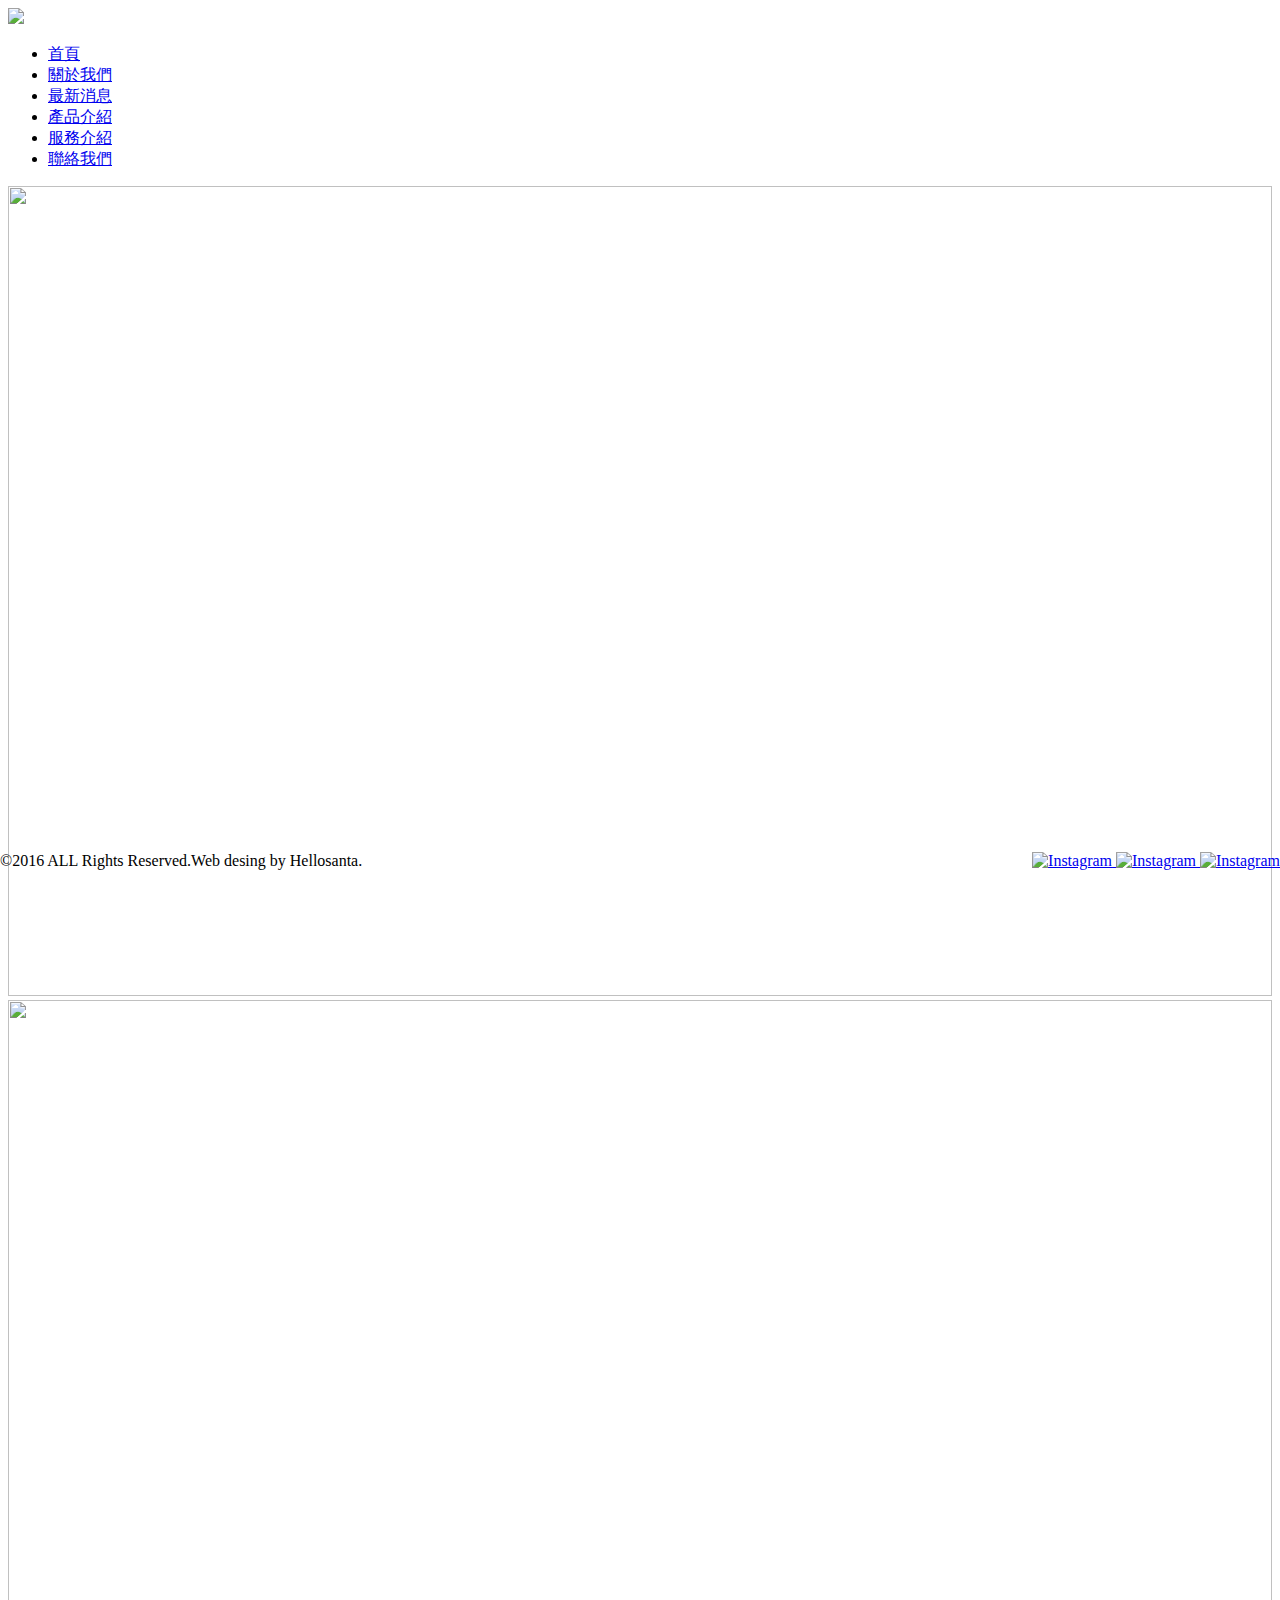
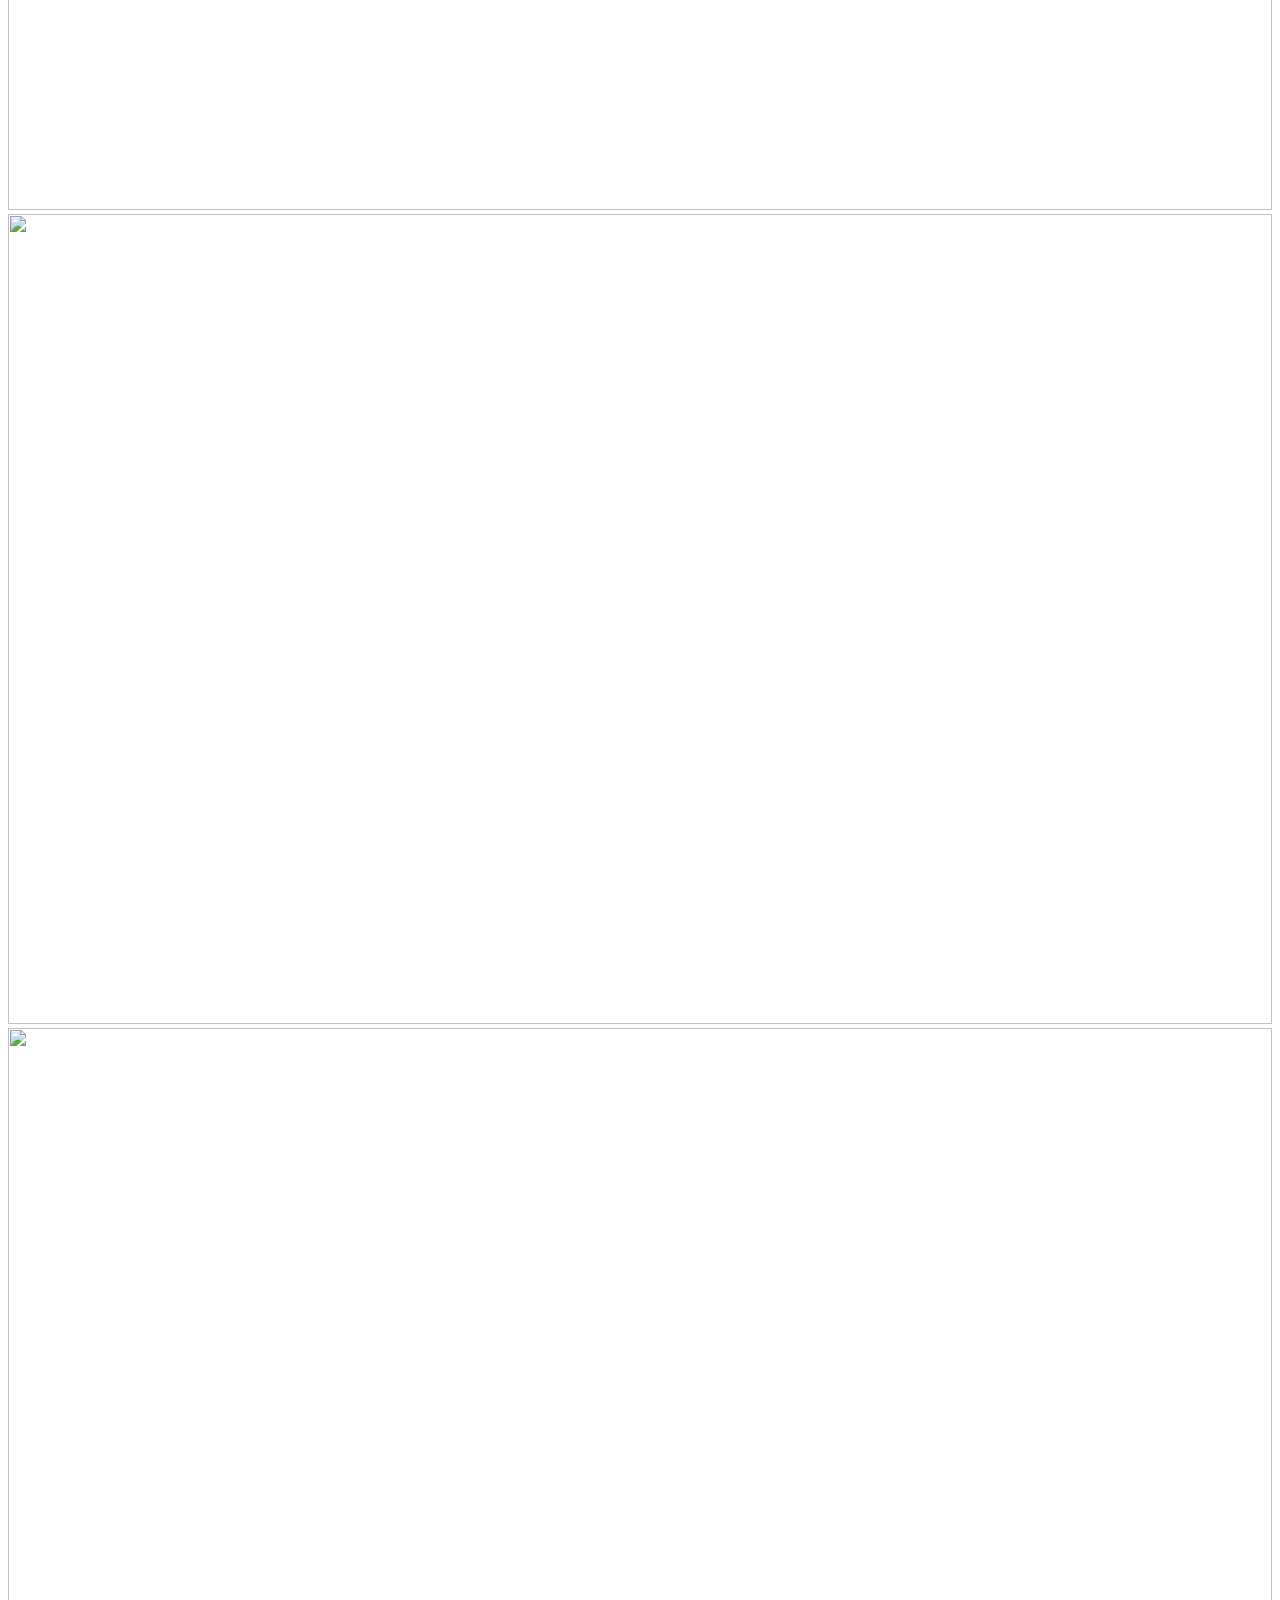
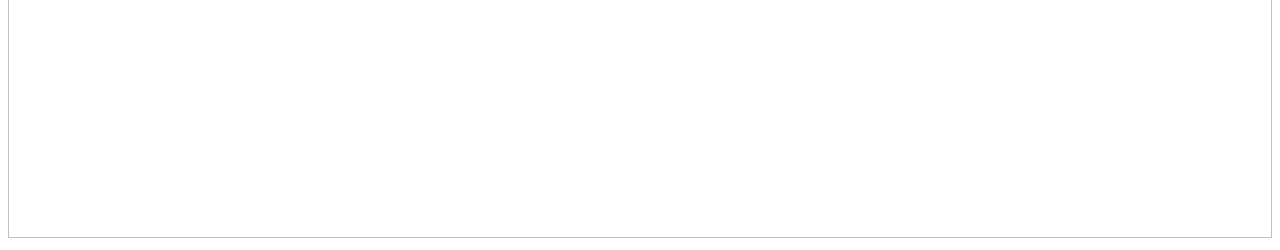
==== index.html @ 9b4804a0 "Update index.html" ====
<!DOCTYPE html>
<!-- 手客服務介紹

-->
<html>
  <head>
    <meta charset="utf-8">
      <title>首頁 | Fancy Website</title>

      <!-- 神排版工具 -->
      <link rel="stylesheet" href="css/flexboxgrid.min.css" media="all">
      <!-- 西欸司 -->
      <link rel="stylesheet" href="css/style.css" media="all">

      <!-- 視覺效果兩家發矢哭因
            首頁用不到 -->
      <!-- <script src="js/jquery.min.js"></script>
      <script src="js/parallax.js"></script> -->

      <!-- 首頁slidsow -->


  </head>



  <body>
    <!-- 全包  -->
    <div class="wraqq">


      <header class="row between-xs" id="top_add">
        <!-- logo靠左 -->
        <div class="col-xs-2 first-xs" id="logo"><a><img src="images/logo-l.png"></a></div>

        <div id="mekk" class="last-xs-8">
          <ul id="menu">
              <li><a href="index.html" class="ppink">首頁</a></li>
              <li><a href="service (副本).html" class="ppink">關於我們</a></li>
              <li><a href="newnew.html" class="ppink">最新消息</a></li>
              <li><a href="product.html" class="ppink">產品介紹</a></li>
              <li><a href="service (副本).html" class="ppink">服務介紹</a></li>
              <li><a href="service (副本).html" class="ppink">聯絡我們</a></li>
            </ul>
          </div>


      </header>




      <section >
        <!-- 視差效果 -->




      <div class="row">


        <!-- 切換面結束 -->


        <!-- 寫slidshow看看 -->
          <div class＝"position:relative "  id="slidback" style="">

            <img class ="sshow" src="images/slid/pi18.jpg"  style="width:100% ;height:90vh">
            <img class ="sshow" src="images/slid/pi19.jpg"  style="width:100% ;height:90vh">
            <img class ="sshow" src="images/slid/pi20.jpg"  style="width:100% ;height:90vh">
            <img class ="sshow" src="images/slid/pi20.jpg"  style="width:100% ;height:90vh">
            <span class="">
            <!-- <img class ="sshow" src="images/slid/pi18.jpg"  style="width:100%">
            <img class ="sshow" src="images/slid/pi19.jpg"  style="width:100%"> -->


            <div class="" style="position:absolute; left:0px; bottom:30px;" id="creainf">©2016 ALL Rights Reserved.Web desing by Hellosanta.</div>
            <div class="" style="position:absolute; right:0px; bottom:30px;">
            <a class="icon" href="http://www.instagram.com/"><img alt="Instagram" src="images/icon/facebook-logo-w.png">
            <a class="icon" href="http://www.instagram.com/"><img alt="Instagram" src="images/icon/ins-logo-w.png">
            <a class="icon" href="http://www.instagram.com/"><img alt="Instagram" src="images/icon/twitter-logo-w.png">
            </div>

            <!-- 藥包的 文字icon -->

          </span>


            <!-- <img class ="sshow" src="images/slid/pi18.jpg"  style="width:100%">
            <img class ="sshow" src="images/slid/pi19.jpg"  style="width:100%">
            <img class ="sshow" src="images/slid/pi20.jpg"  style="width:100%"> -->
            <!-- <img class ="sshow" src="/images/slid/" >
            <img class ="sshow" src="/images/slid/" > -->

            <!-- 粉紅底底底以 意行結束-->


            </div>




          <!-- 全包 -->


          <script  type="text/javascript" src="js/slid01.js"> </script>





      </section>



      <footer>


      </footer>
      <!-- /footer -->




    </div>
    <!-- 全包結束 -->
  </body>
</html>
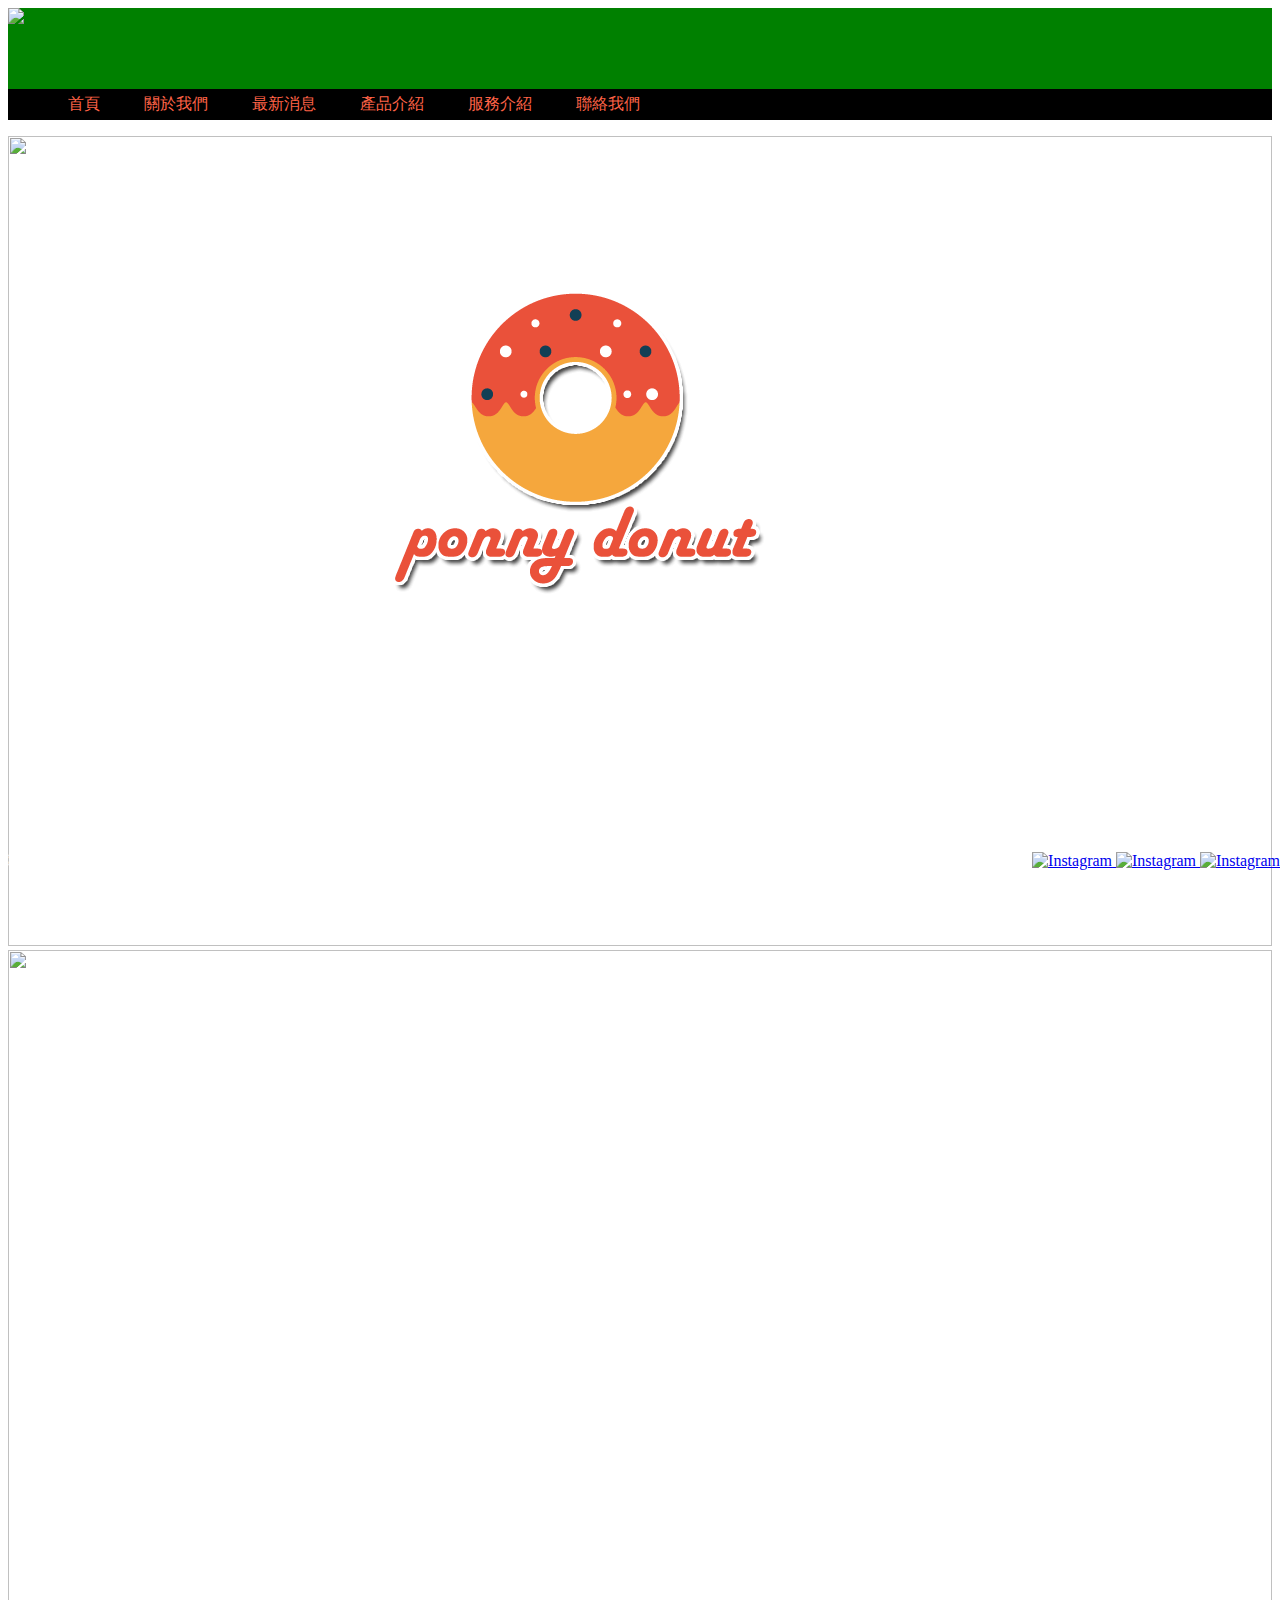
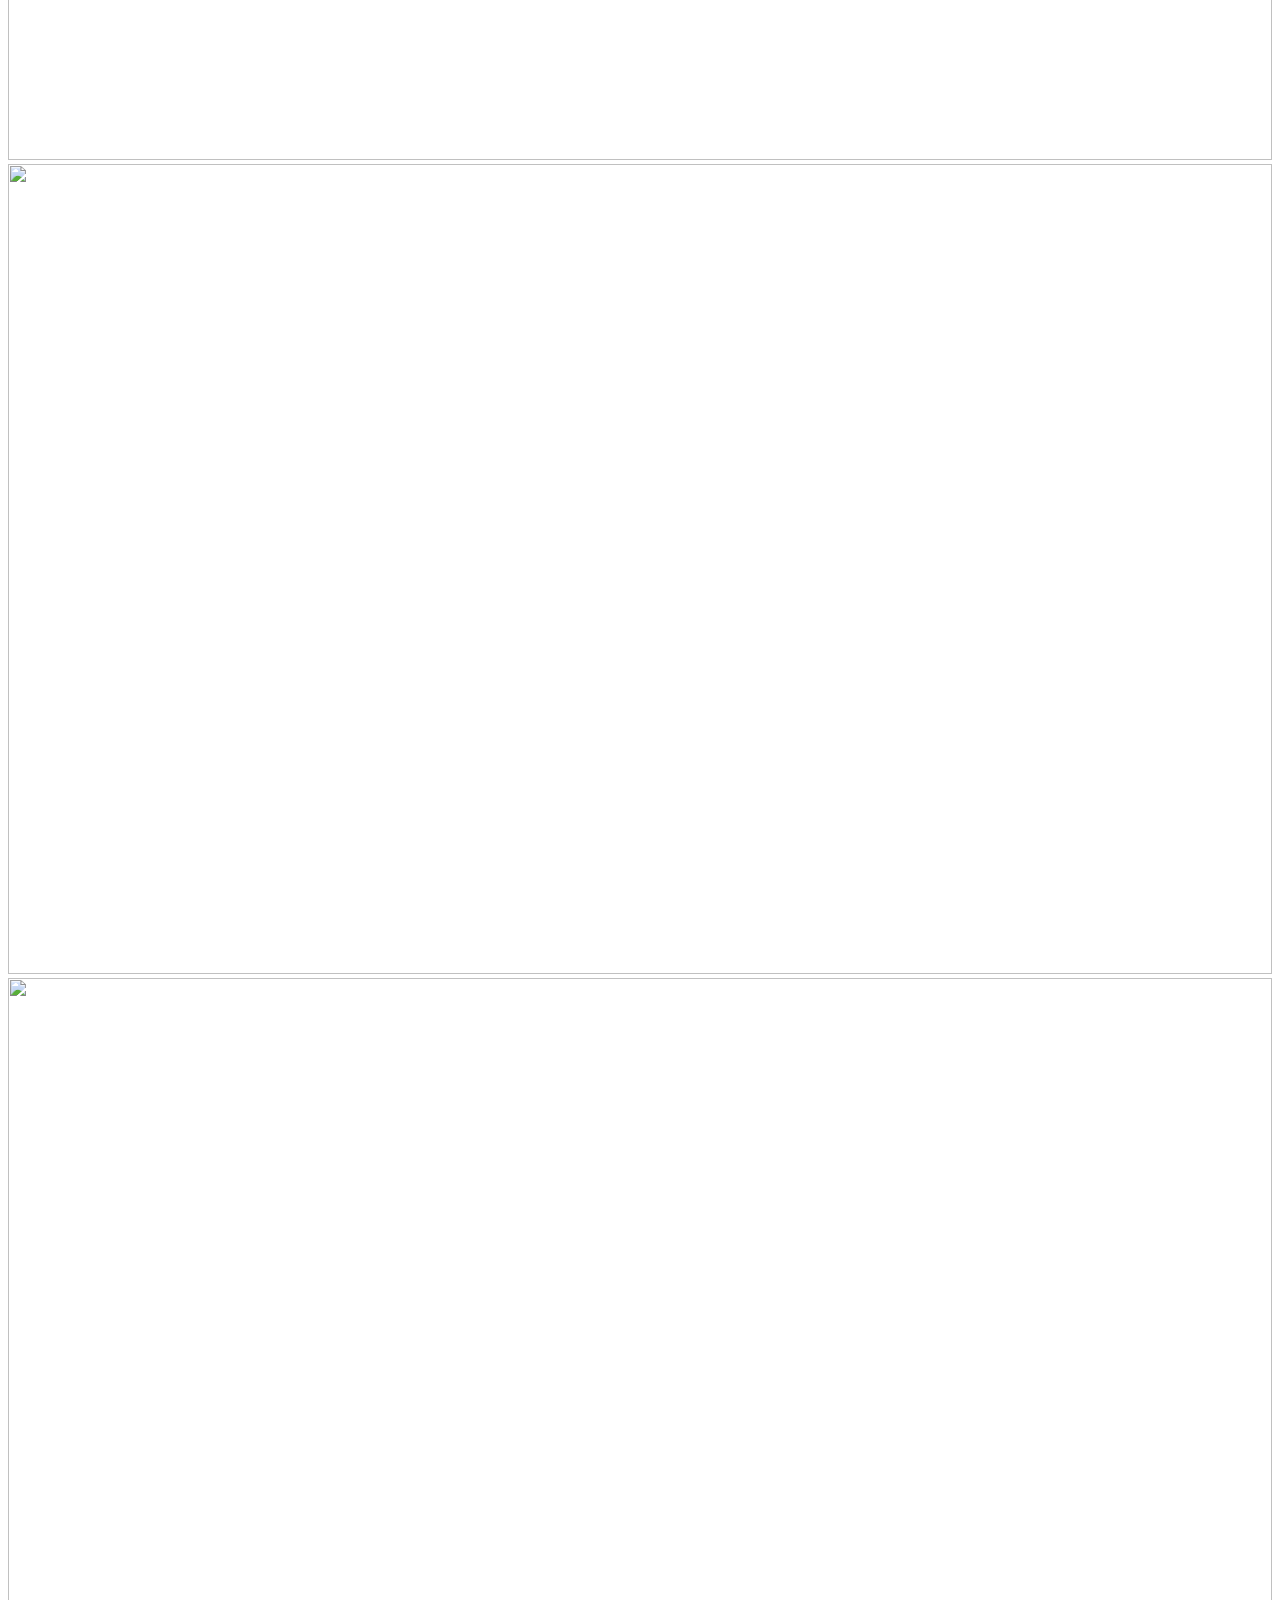
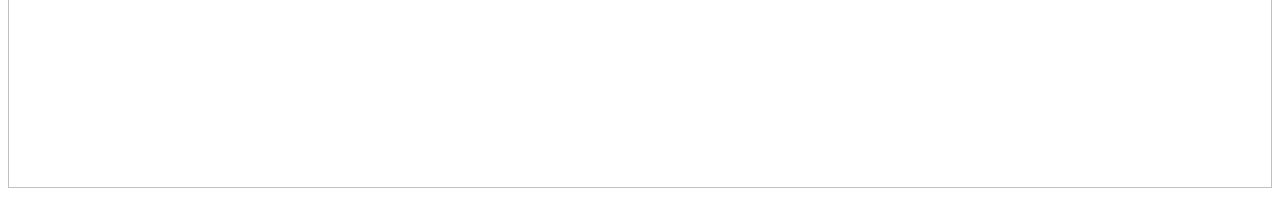
==== commit 48eb9499: "Add files via upload" ====
--- a/index.html
+++ b/index.html
@@ -1,11 +1,11 @@
 <!DOCTYPE html>
 <!-- 手客服務介紹
-
+首頁
 -->
 <html>
   <head>
     <meta charset="utf-8">
-      <title>首頁 | Fancy Website</title>
+      <title>服務介紹 | Fancy Website</title>
 
       <!-- 神排版工具 -->
       <link rel="stylesheet" href="css/flexboxgrid.min.css" media="all">
@@ -36,11 +36,11 @@
         <div id="mekk" class="last-xs-8">
           <ul id="menu">
               <li><a href="index.html" class="ppink">首頁</a></li>
-              <li><a href="service (副本).html" class="ppink">關於我們</a></li>
+              <li><a href="about.html" class="ppink">關於我們</a></li>
               <li><a href="newnew.html" class="ppink">最新消息</a></li>
               <li><a href="product.html" class="ppink">產品介紹</a></li>
               <li><a href="service (副本).html" class="ppink">服務介紹</a></li>
-              <li><a href="service (副本).html" class="ppink">聯絡我們</a></li>
+              <li><a href="call.html" class="ppink">聯絡我們</a></li>
             </ul>
           </div>
 
@@ -73,7 +73,7 @@
             <!-- <img class ="sshow" src="images/slid/pi18.jpg"  style="width:100%">
             <img class ="sshow" src="images/slid/pi19.jpg"  style="width:100%"> -->
 
-
+            <div class="" style="position:absolute; left:30%; top:30%;"><img src="images/logo-s.png"> </div>
             <div class="" style="position:absolute; left:0px; bottom:30px;" id="creainf">©2016 ALL Rights Reserved.Web desing by Hellosanta.</div>
             <div class="" style="position:absolute; right:0px; bottom:30px;">
             <a class="icon" href="http://www.instagram.com/"><img alt="Instagram" src="images/icon/facebook-logo-w.png">
--- a/css/style.css
+++ b/css/style.css
@@ -0,0 +1,183 @@
+.ppink {
+  color: tomato;
+  text-decoration: none;
+  display: inline-block;
+
+	padding: 5px 20px;
+
+}
+.ppink:hover {
+  color: lightgoldenrodyellow;
+	text-decoration: none;
+
+	padding:5px 20px;
+
+}
+.ppink:active {
+  color: black;
+}
+/*#banner {
+  text-align:center;
+  padding: 7px;
+}*/
+
+
+
+#logo{
+
+height: 65px;
+
+}
+
+
+#mekk{
+  background-color: black;
+  height: auto;
+}
+
+
+#mekk ul li{
+  display:inline;
+
+}
+
+
+#top_add {
+  /*width:100%;*/
+  background-color: green;
+}
+
+
+/*下
+面*/
+#undscor{
+  padding-top: 3px;
+  background-color: yellow;
+
+}
+
+h2 {
+  text-align:center;
+  font-size: 32px;
+}
+
+
+
+
+#nihichap li a {
+  /*position: relative;*/
+  display: block;
+  overflow: hidden;
+  /*width: 80%;
+  height: 80%;*/
+
+}
+
+#nihichap li img{
+
+
+transition: all 0.5s linear;
+}
+
+#nihichap li img:hover{
+
+/*transform: translate(-25px, -25px)*/
+transform:scale(1.2);
+}
+
+#ninecetome
+{
+  background-color: lightgoldenrodyellow;
+
+}
+
+/*九宮格的至中*/
+#ninecetome ul li{
+  /*display:inline;*/
+
+}
+
+#ninecetome ul li p{
+  font-size: 6px;
+
+}
+
+.wrap{
+padding: 10px;
+
+}
+
+@media screen and (max-width: 960px)
+{
+  #menu
+  {
+    display: none;
+  }
+  #opiion
+  {
+    display:inline;
+  }
+
+
+}
+#opiion
+{
+  display:none;
+}
+
+footer{
+background-color: mistyrose;
+}
+
+/*margin:0px auto;*/
+#foocen{
+height: 100px;
+width: 100%;
+}
+
+#creainf{
+  color: white;
+}
+
+/*slid test*/
+/*.sshow {display:none;}*/
+
+/*視差效果*/
+.parallax-window {
+    min-height: 400px;
+    background: transparent;
+}
+
+
+.cenadd{
+  position: relative;
+  margin: auto;
+
+}
+
+＃foocen{
+  position: absolute;
+  left: 0px;
+  width: 200px;
+
+
+}
+
+/*div.text{
+
+width: 600px;
+
+
+}*/
+
+.calme {
+
+padding: 5px;
+
+
+}
+
+.texhei{
+  height:20px;
+  padding: 5px;
+}
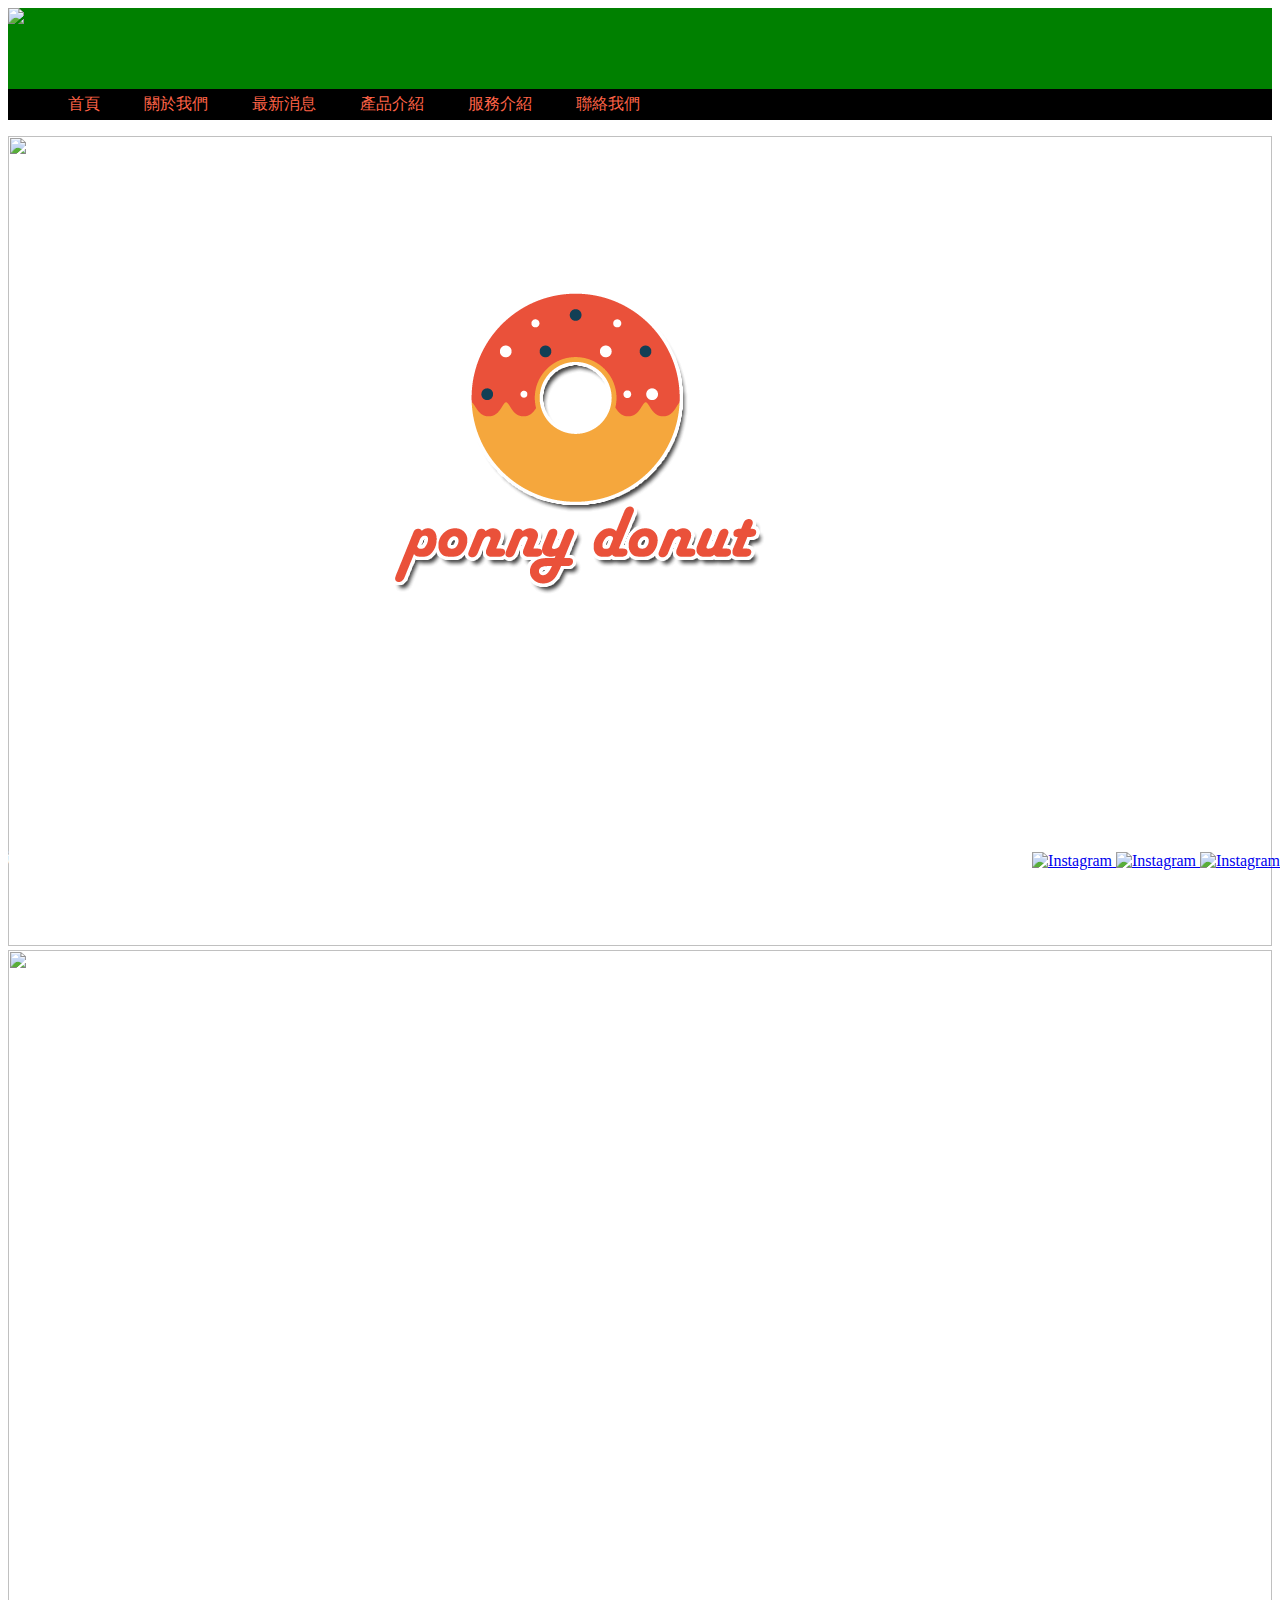
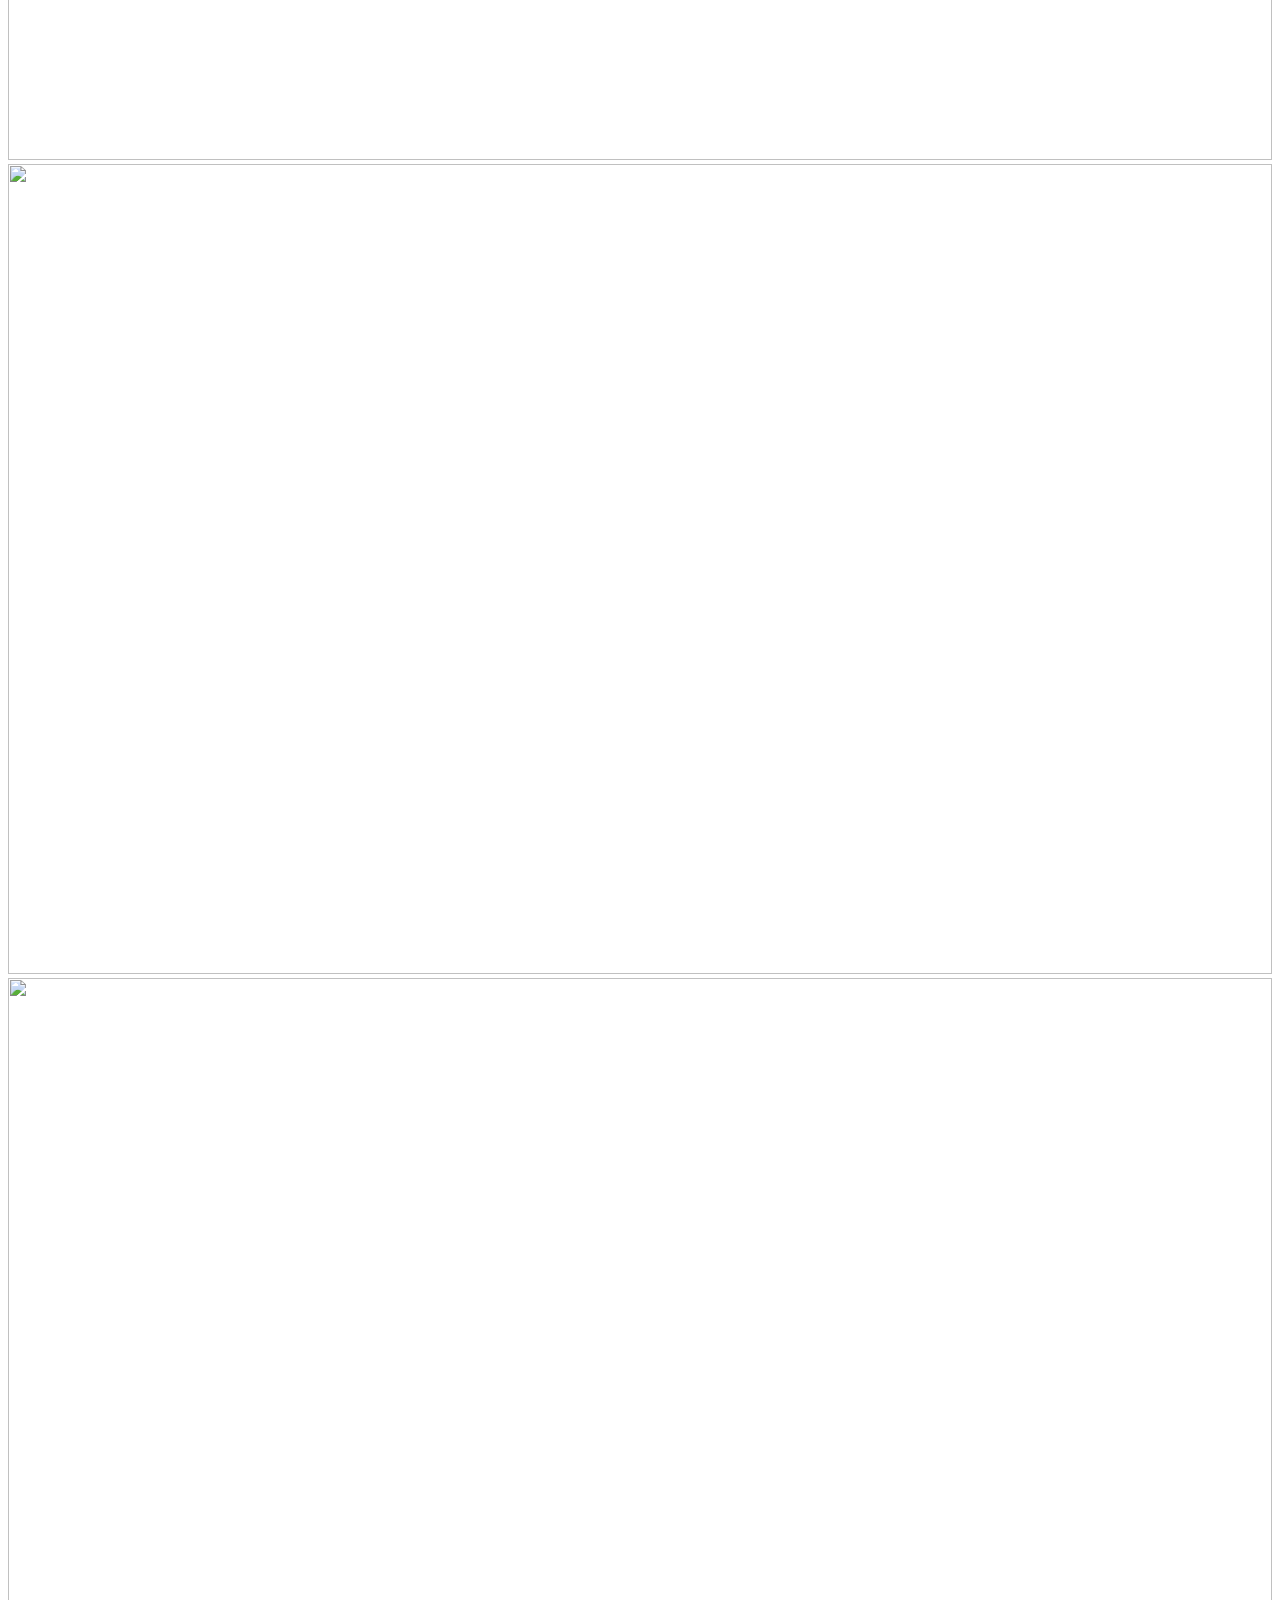
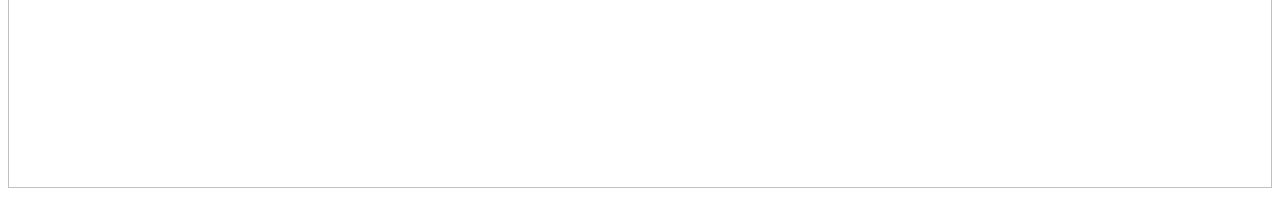
==== commit 70ab9ec0: "Update index.html" ====
--- a/index.html
+++ b/index.html
@@ -12,7 +12,7 @@
       <!-- 西欸司 -->
       <link rel="stylesheet" href="css/style.css" media="all">
 
-      <!-- 視覺效果兩家發矢哭因
+      <!-- 視覺效果兩
             首頁用不到 -->
       <!-- <script src="js/jquery.min.js"></script>
       <script src="js/parallax.js"></script> -->
@@ -74,7 +74,7 @@
             <img class ="sshow" src="images/slid/pi19.jpg"  style="width:100%"> -->
 
             <div class="" style="position:absolute; left:30%; top:30%;"><img src="images/logo-s.png"> </div>
-            <div class="" style="position:absolute; left:0px; bottom:30px;" id="creainf">©2016 ALL Rights Reserved.Web desing by Hellosanta.</div>
+            <div class="" style="position:absolute; left:0px; bottom:30px;" id="creainf">仿模板改點顏色©2016 ALL Rights Reserved.Web desing by Hellosanta.</div>
             <div class="" style="position:absolute; right:0px; bottom:30px;">
             <a class="icon" href="http://www.instagram.com/"><img alt="Instagram" src="images/icon/facebook-logo-w.png">
             <a class="icon" href="http://www.instagram.com/"><img alt="Instagram" src="images/icon/ins-logo-w.png">
